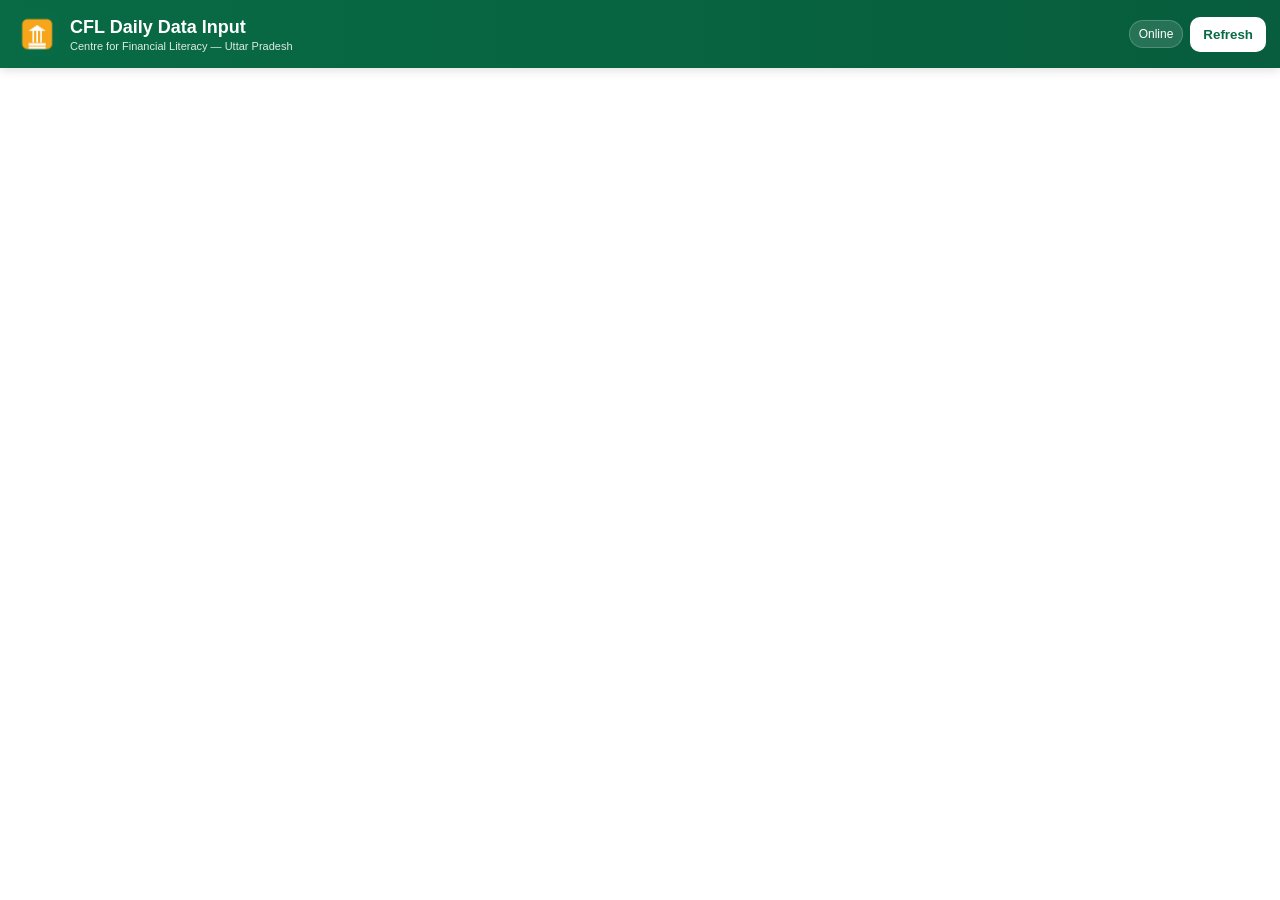
==== index.html @ 73a1fbf5 "Add files via upload" ====
<!doctype html>
<html lang="en">
<head>
  <meta charset="utf-8">
  <meta name="viewport" content="width=device-width,initial-scale=1,viewport-fit=cover,user-scalable=no">
  <meta name="theme-color" content="#086b45">
  <meta name="mobile-web-app-capable" content="yes">
  <meta name="apple-mobile-web-app-capable" content="yes">
  <meta name="apple-mobile-web-app-status-bar-style" content="black-translucent">
  <meta name="apple-mobile-web-app-title" content="CFL Daily">
  <title>CFL Daily Data Input</title>
  <link rel="manifest" href="manifest.webmanifest">
  <link rel="icon" href="assets/icons/icon-192.png">
  <link rel="apple-touch-icon" href="assets/icons/icon-192.png">
  <link rel="stylesheet" href="assets/app.css">
</head>
<body>
  <div id="shell">
    <header class="topbar">
      <div class="brand">
        <img src="assets/icons/icon-192.png" alt="CFL" class="brand-icon">
        <div><strong>CFL Daily Data Input</strong><small>Centre for Financial Literacy — Uttar Pradesh</small></div>
      </div>
      <div class="actions">
        <span id="netState" class="status">Online</span>
        <button id="installBtn" class="btn secondary" hidden>Install</button>
        <button id="refreshBtn" class="btn" type="button">Refresh</button>
      </div>
    </header>

    <main id="appStage">
      <div id="loading" class="loading-card">
        <div class="spinner"></div>
        <h2>Opening CFL App…</h2>
        <p>मोबाइल वर्कस्पेस लोड हो रहा है।</p>
      </div>
      <iframe id="appFrame" title="CFL Daily Data Input" allow="camera; geolocation; microphone; clipboard-read; clipboard-write" referrerpolicy="no-referrer-when-downgrade"></iframe>
      <section id="fallback" class="fallback" hidden>
        <div class="fallback-card">
          <h2>App did not open inside PWA</h2>
          <p>कुछ browsers Google Apps Script को iframe में धीमा या block कर सकते हैं। नीचे वाला button app को direct खोलेगा।</p>
          <button id="openDirectBtn" class="btn big">Open CFL App</button>
          <button id="retryBtn" class="btn secondary big">Try Again</button>
        </div>
      </section>
    </main>
  </div>
  <script src="config.js"></script>
  <script src="app.js"></script>
</body>
</html>
---- assets/app.css ----
:root{--green:#086b45;--deep:#075d3d;--orange:#f7a51a;--bg:#eef5f1;--text:#17362c;--line:#d7e5de}
*{box-sizing:border-box}html,body{height:100%;margin:0;font-family:Inter,Segoe UI,Arial,sans-serif;background:var(--bg);color:var(--text);overflow:hidden}
#shell{height:100dvh;display:flex;flex-direction:column}.topbar{min-height:68px;background:linear-gradient(90deg,var(--green),var(--deep));color:#fff;display:flex;align-items:center;justify-content:space-between;padding:9px 14px;gap:12px;box-shadow:0 2px 10px #0002;z-index:3}.brand{display:flex;align-items:center;gap:10px;min-width:0}.brand-icon{width:46px;height:46px;border-radius:12px}.brand strong{display:block;font-size:18px;white-space:nowrap}.brand small{display:block;opacity:.86;margin-top:2px;white-space:nowrap;font-size:11px}.actions{display:flex;align-items:center;gap:7px}.btn{border:1px solid #ffffff99;background:#fff;color:var(--green);border-radius:10px;padding:9px 12px;font-weight:700;cursor:pointer}.btn.secondary{background:transparent;color:#fff}.btn.big{min-width:180px;padding:12px 18px}.status{font-size:12px;border-radius:999px;padding:6px 9px;background:#ffffff20;border:1px solid #ffffff33}.status.offline{background:#8d2b2b}.loading-card,.fallback-card{background:#fff;border:1px solid var(--line);border-radius:18px;padding:26px;box-shadow:0 14px 40px #0a3c2818;text-align:center;max-width:430px;margin:auto}.spinner{width:42px;height:42px;border:4px solid #dbeae3;border-top-color:var(--green);border-radius:50%;margin:0 auto 14px;animation:spin .8s linear infinite}@keyframes spin{to{transform:rotate(360deg)}}#appStage{position:relative;flex:1;min-height:0}#appFrame{position:absolute;inset:0;width:100%;height:100%;border:0;background:#fff;opacity:0;transition:opacity .2s}.loading-card{position:absolute;left:50%;top:50%;transform:translate(-50%,-50%);z-index:2}.fallback{position:absolute;inset:0;display:flex;padding:20px;background:var(--bg);z-index:4}.fallback[hidden]{display:none}.fallback-card p{line-height:1.5;color:#587066}.fallback-card .btn{margin:5px}
@media(max-width:720px){.topbar{min-height:58px;padding:6px 8px}.brand-icon{width:40px;height:40px}.brand strong{font-size:15px}.brand small{display:none}.status{display:none}.btn{padding:8px 9px;font-size:12px}.loading-card{width:calc(100% - 30px);padding:22px 16px}}
@media(display-mode:standalone){.topbar{padding-top:max(8px,env(safe-area-inset-top))}}
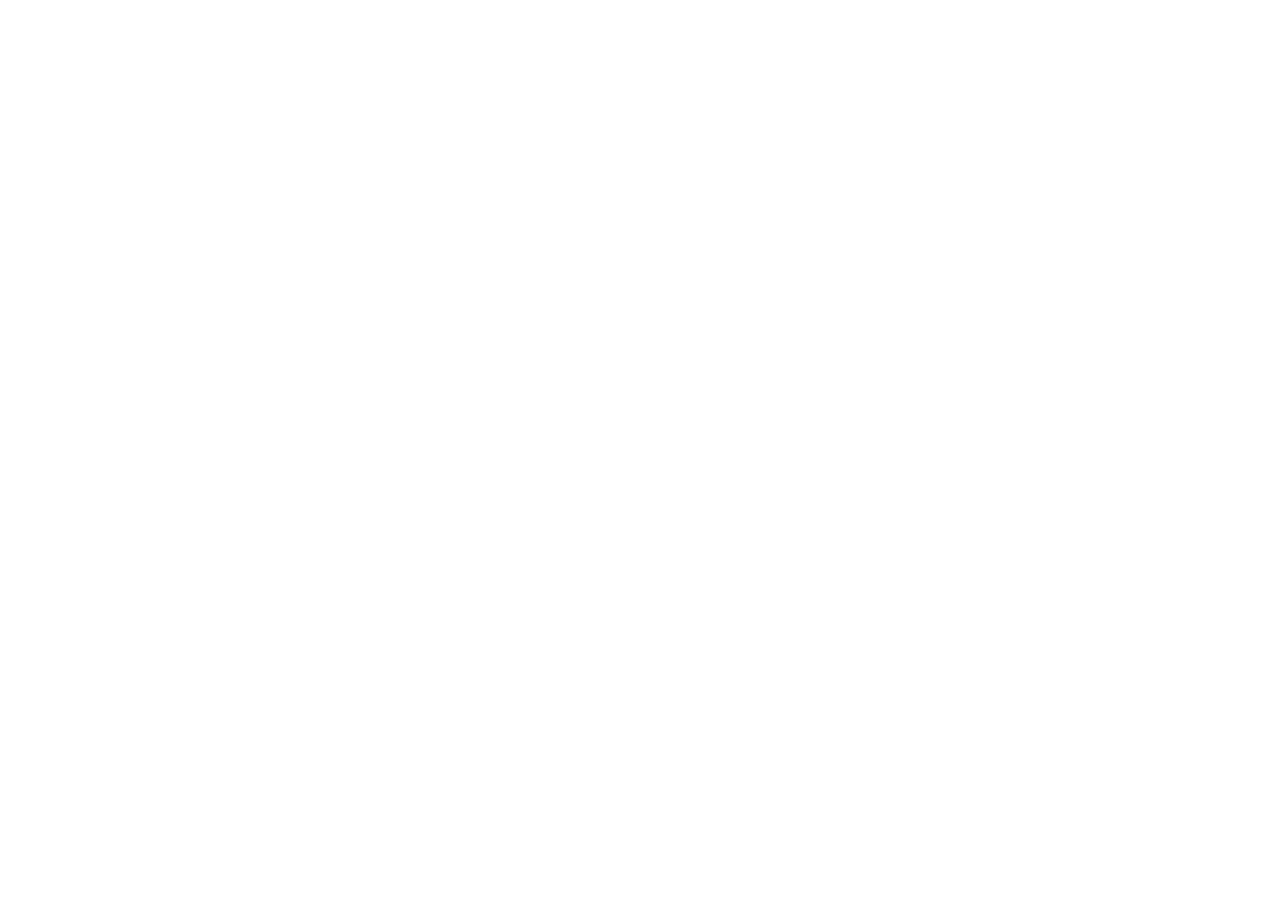
==== commit cba1d625: "Add files via upload" ====
--- a/index.html
+++ b/index.html
@@ -1,5 +1,5 @@
 <!doctype html>
-<html lang="en">
+<html lang="hi">
 <head>
   <meta charset="utf-8">
   <meta name="viewport" content="width=device-width,initial-scale=1,viewport-fit=cover,user-scalable=no">
@@ -9,43 +9,53 @@
   <meta name="apple-mobile-web-app-status-bar-style" content="black-translucent">
   <meta name="apple-mobile-web-app-title" content="CFL Daily">
   <title>CFL Daily Data Input</title>
-  <link rel="manifest" href="manifest.webmanifest">
-  <link rel="icon" href="assets/icons/icon-192.png">
-  <link rel="apple-touch-icon" href="assets/icons/icon-192.png">
-  <link rel="stylesheet" href="assets/app.css">
+  <link rel="manifest" href="./manifest.webmanifest?v=2">
+  <link rel="icon" href="./assets/icons/icon-192.png">
+  <link rel="apple-touch-icon" href="./assets/icons/icon-192.png">
+  <link rel="stylesheet" href="./assets/app.css?v=2">
 </head>
 <body>
-  <div id="shell">
-    <header class="topbar">
-      <div class="brand">
-        <img src="assets/icons/icon-192.png" alt="CFL" class="brand-icon">
-        <div><strong>CFL Daily Data Input</strong><small>Centre for Financial Literacy — Uttar Pradesh</small></div>
+  <main id="appRoot">
+    <section id="splash" class="splash" aria-live="polite">
+      <img src="./assets/icons/icon-192.png" alt="CFL" class="logo">
+      <div class="title">CFL Daily Data Input</div>
+      <div class="subtitle">Centre for Financial Literacy — Uttar Pradesh</div>
+      <div class="loader" aria-hidden="true"></div>
+      <div id="loadingText" class="loading-text">ऐप खुल रहा है…</div>
+    </section>
+
+    <iframe
+      id="appFrame"
+      title="CFL Daily Data Input"
+      allow="camera; geolocation; microphone; clipboard-read; clipboard-write"
+      referrerpolicy="no-referrer-when-downgrade"
+    ></iframe>
+
+    <section id="offlinePanel" class="message-panel" hidden>
+      <div class="message-card">
+        <img src="./assets/icons/icon-192.png" alt="CFL" class="small-logo">
+        <h2>Internet connection required</h2>
+        <p>Google Sheet forms और login के लिए internet आवश्यक है। Connection आने के बाद Retry दबाएँ।</p>
+        <button id="retryBtn" type="button">Retry / पुनः प्रयास</button>
       </div>
-      <div class="actions">
-        <span id="netState" class="status">Online</span>
-        <button id="installBtn" class="btn secondary" hidden>Install</button>
-        <button id="refreshBtn" class="btn" type="button">Refresh</button>
+    </section>
+
+    <section id="errorPanel" class="message-panel" hidden>
+      <div class="message-card">
+        <img src="./assets/icons/icon-192.png" alt="CFL" class="small-logo">
+        <h2>App खोलने में समय लग रहा है</h2>
+        <p>एक बार फिर प्रयास करें। जरूरत हो तो app direct भी खोल सकते हैं।</p>
+        <div class="btn-row">
+          <button id="reloadBtn" type="button">Retry</button>
+          <button id="directBtn" class="secondary" type="button">Open Direct</button>
+        </div>
       </div>
-    </header>
+    </section>
 
-    <main id="appStage">
-      <div id="loading" class="loading-card">
-        <div class="spinner"></div>
-        <h2>Opening CFL App…</h2>
-        <p>मोबाइल वर्कस्पेस लोड हो रहा है।</p>
-      </div>
-      <iframe id="appFrame" title="CFL Daily Data Input" allow="camera; geolocation; microphone; clipboard-read; clipboard-write" referrerpolicy="no-referrer-when-downgrade"></iframe>
-      <section id="fallback" class="fallback" hidden>
-        <div class="fallback-card">
-          <h2>App did not open inside PWA</h2>
-          <p>कुछ browsers Google Apps Script को iframe में धीमा या block कर सकते हैं। नीचे वाला button app को direct खोलेगा।</p>
-          <button id="openDirectBtn" class="btn big">Open CFL App</button>
-          <button id="retryBtn" class="btn secondary big">Try Again</button>
-        </div>
-      </section>
-    </main>
-  </div>
-  <script src="config.js"></script>
-  <script src="app.js"></script>
+    <button id="installBtn" class="install-fab" type="button" hidden>Install App</button>
+  </main>
+
+  <script src="./config.js?v=2"></script>
+  <script src="./app.js?v=2"></script>
 </body>
 </html>
--- a/assets/app.css
+++ b/assets/app.css
@@ -1,5 +1,18 @@
-:root{--green:#086b45;--deep:#075d3d;--orange:#f7a51a;--bg:#eef5f1;--text:#17362c;--line:#d7e5de}
-*{box-sizing:border-box}html,body{height:100%;margin:0;font-family:Inter,Segoe UI,Arial,sans-serif;background:var(--bg);color:var(--text);overflow:hidden}
-#shell{height:100dvh;display:flex;flex-direction:column}.topbar{min-height:68px;background:linear-gradient(90deg,var(--green),var(--deep));color:#fff;display:flex;align-items:center;justify-content:space-between;padding:9px 14px;gap:12px;box-shadow:0 2px 10px #0002;z-index:3}.brand{display:flex;align-items:center;gap:10px;min-width:0}.brand-icon{width:46px;height:46px;border-radius:12px}.brand strong{display:block;font-size:18px;white-space:nowrap}.brand small{display:block;opacity:.86;margin-top:2px;white-space:nowrap;font-size:11px}.actions{display:flex;align-items:center;gap:7px}.btn{border:1px solid #ffffff99;background:#fff;color:var(--green);border-radius:10px;padding:9px 12px;font-weight:700;cursor:pointer}.btn.secondary{background:transparent;color:#fff}.btn.big{min-width:180px;padding:12px 18px}.status{font-size:12px;border-radius:999px;padding:6px 9px;background:#ffffff20;border:1px solid #ffffff33}.status.offline{background:#8d2b2b}.loading-card,.fallback-card{background:#fff;border:1px solid var(--line);border-radius:18px;padding:26px;box-shadow:0 14px 40px #0a3c2818;text-align:center;max-width:430px;margin:auto}.spinner{width:42px;height:42px;border:4px solid #dbeae3;border-top-color:var(--green);border-radius:50%;margin:0 auto 14px;animation:spin .8s linear infinite}@keyframes spin{to{transform:rotate(360deg)}}#appStage{position:relative;flex:1;min-height:0}#appFrame{position:absolute;inset:0;width:100%;height:100%;border:0;background:#fff;opacity:0;transition:opacity .2s}.loading-card{position:absolute;left:50%;top:50%;transform:translate(-50%,-50%);z-index:2}.fallback{position:absolute;inset:0;display:flex;padding:20px;background:var(--bg);z-index:4}.fallback[hidden]{display:none}.fallback-card p{line-height:1.5;color:#587066}.fallback-card .btn{margin:5px}
-@media(max-width:720px){.topbar{min-height:58px;padding:6px 8px}.brand-icon{width:40px;height:40px}.brand strong{font-size:15px}.brand small{display:none}.status{display:none}.btn{padding:8px 9px;font-size:12px}.loading-card{width:calc(100% - 30px);padding:22px 16px}}
-@media(display-mode:standalone){.topbar{padding-top:max(8px,env(safe-area-inset-top))}}
+:root{--green:#086b45;--deep:#075d3d;--orange:#f7a51a;--bg:#f1f7f4;--text:#17362c;--line:#d6e5de}
+*{box-sizing:border-box}
+html,body{width:100%;height:100%;margin:0;overflow:hidden;background:#fff;font-family:Inter,"Noto Sans Devanagari",Segoe UI,Arial,sans-serif}
+#appRoot{position:fixed;inset:0;width:100%;height:100dvh;background:#fff;overflow:hidden}
+#appFrame{position:absolute;inset:0;width:100%;height:100%;border:0;background:#fff;display:block;opacity:0;transition:opacity .18s ease;z-index:1}
+#appFrame.ready{opacity:1}
+.splash{position:absolute;inset:0;z-index:5;display:flex;flex-direction:column;align-items:center;justify-content:center;padding:28px;background:linear-gradient(145deg,#075d3d,#0a744b);color:#fff;text-align:center;transition:opacity .18s ease}
+.splash.hide{opacity:0;pointer-events:none}
+.logo{width:76px;height:76px;border-radius:20px;box-shadow:0 12px 30px #0003;margin-bottom:18px}
+.title{font-size:25px;font-weight:800;letter-spacing:-.4px}.subtitle{margin-top:5px;font-size:13px;opacity:.86}.loading-text{font-size:13px;opacity:.9;margin-top:12px}
+.loader{width:34px;height:34px;border:3px solid #ffffff55;border-top-color:#fff;border-radius:50%;margin-top:24px;animation:spin .8s linear infinite}@keyframes spin{to{transform:rotate(360deg)}}
+.message-panel{position:absolute;inset:0;z-index:8;display:flex;align-items:center;justify-content:center;padding:24px;background:var(--bg)}.message-panel[hidden]{display:none}
+.message-card{width:min(430px,100%);padding:28px;border:1px solid var(--line);border-radius:20px;background:#fff;box-shadow:0 18px 50px #0a3c2818;text-align:center;color:var(--text)}
+.small-logo{width:58px;height:58px;border-radius:15px}.message-card h2{margin:16px 0 8px;font-size:21px}.message-card p{margin:0 0 18px;line-height:1.55;color:#587066}
+button{font:inherit}.message-card button{border:0;border-radius:11px;padding:11px 18px;background:var(--green);color:#fff;font-weight:750;cursor:pointer}.message-card button.secondary{background:#fff;color:var(--green);border:1px solid var(--green)}.btn-row{display:flex;gap:10px;justify-content:center;flex-wrap:wrap}
+.install-fab{position:absolute;right:12px;bottom:calc(12px + env(safe-area-inset-bottom));z-index:10;border:1px solid #ffffff77;background:#086b45;color:#fff;border-radius:999px;padding:9px 14px;font-weight:800;box-shadow:0 8px 24px #063b2870;cursor:pointer;font-size:12px;opacity:.92}
+@media(max-width:600px){.title{font-size:21px}.logo{width:68px;height:68px}.install-fab{right:9px;bottom:calc(9px + env(safe-area-inset-bottom))}}
+@media(display-mode:standalone){.install-fab{display:none!important}}
